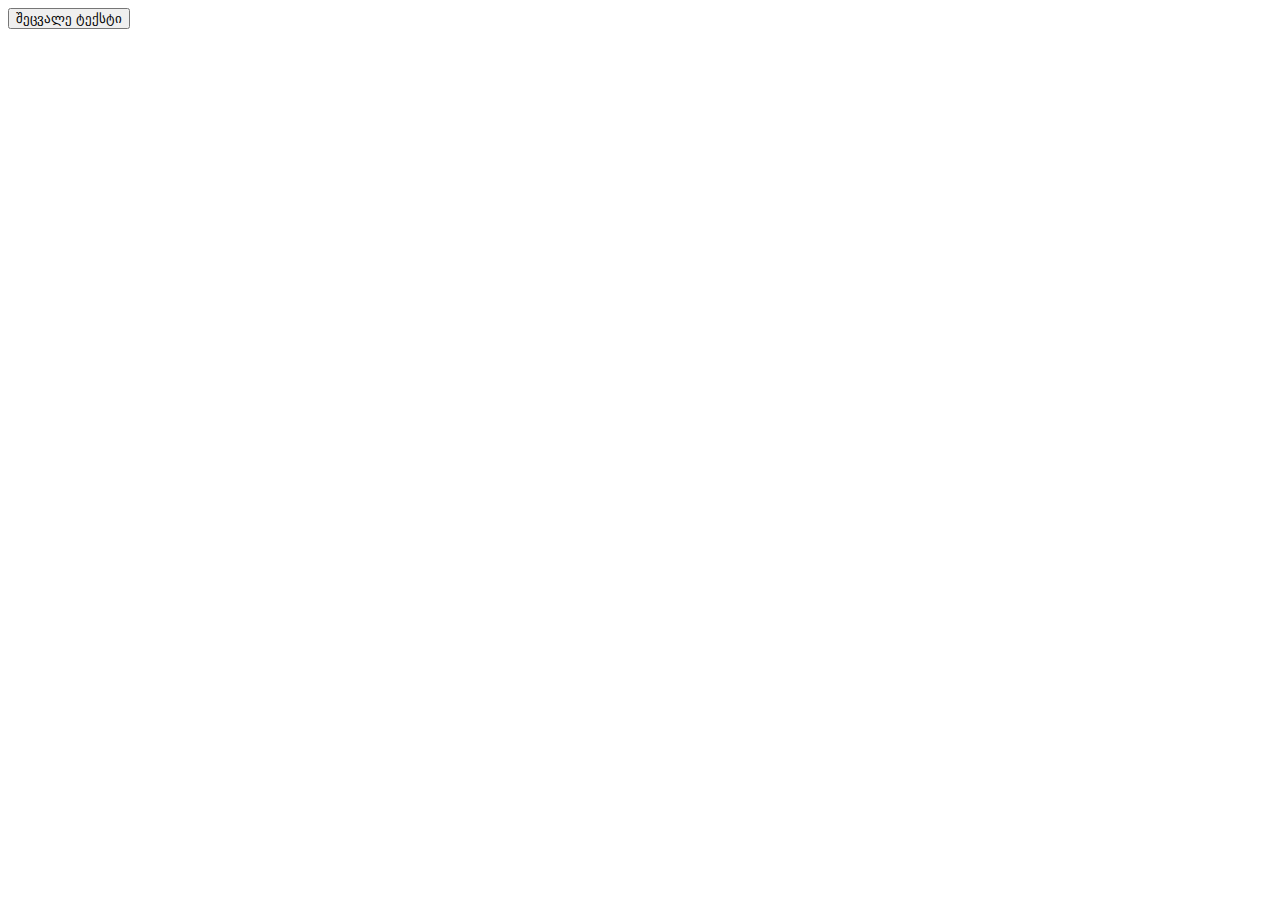
==== javascript #3/index.html @ c482d987 "Javascript Functions" ====
<!DOCTYPE html>
<html lang="en">
<head>
    <meta charset="UTF-8">
    <meta http-equiv="X-UA-Compatible" content="IE=edge">
    <meta name="viewport" content="width=device-width, initial-scale=1.0">
    <title>Lesson #3</title>
</head>
<body>

    <div id="count"></div>
    <button id="myButton">შეცვალე ტექსტი</button>
<script src="main.js"></script>
</body>
</html>
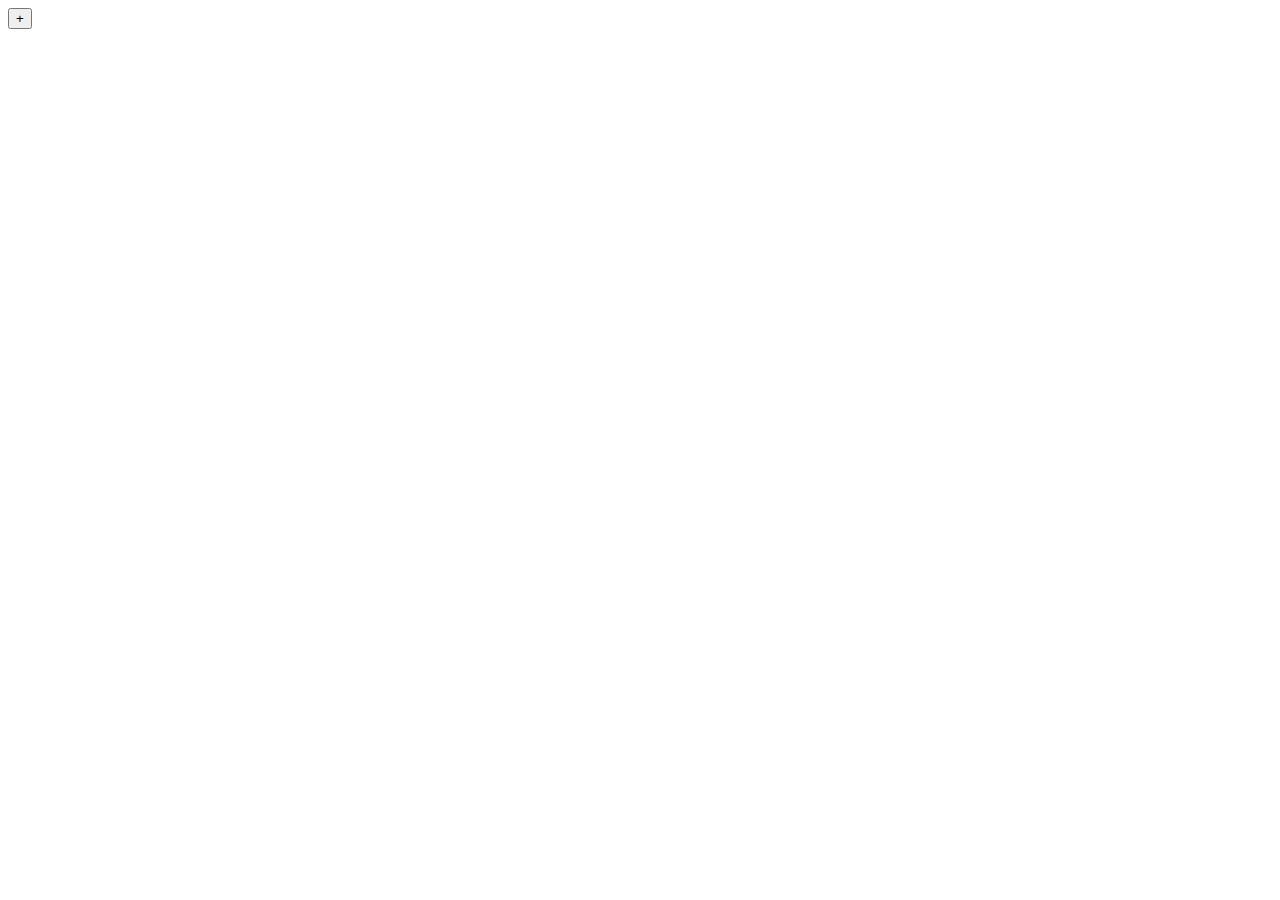
==== commit 6df0b8a6: "Minore" ====
--- a/javascript #3/index.html
+++ b/javascript #3/index.html
@@ -8,8 +8,10 @@
 </head>
 <body>
 
+
+
     <div id="count"></div>
-    <button id="myButton">შეცვალე ტექსტი</button>
+    <button id="myButton">+</button>
 <script src="main.js"></script>
 </body>
 </html>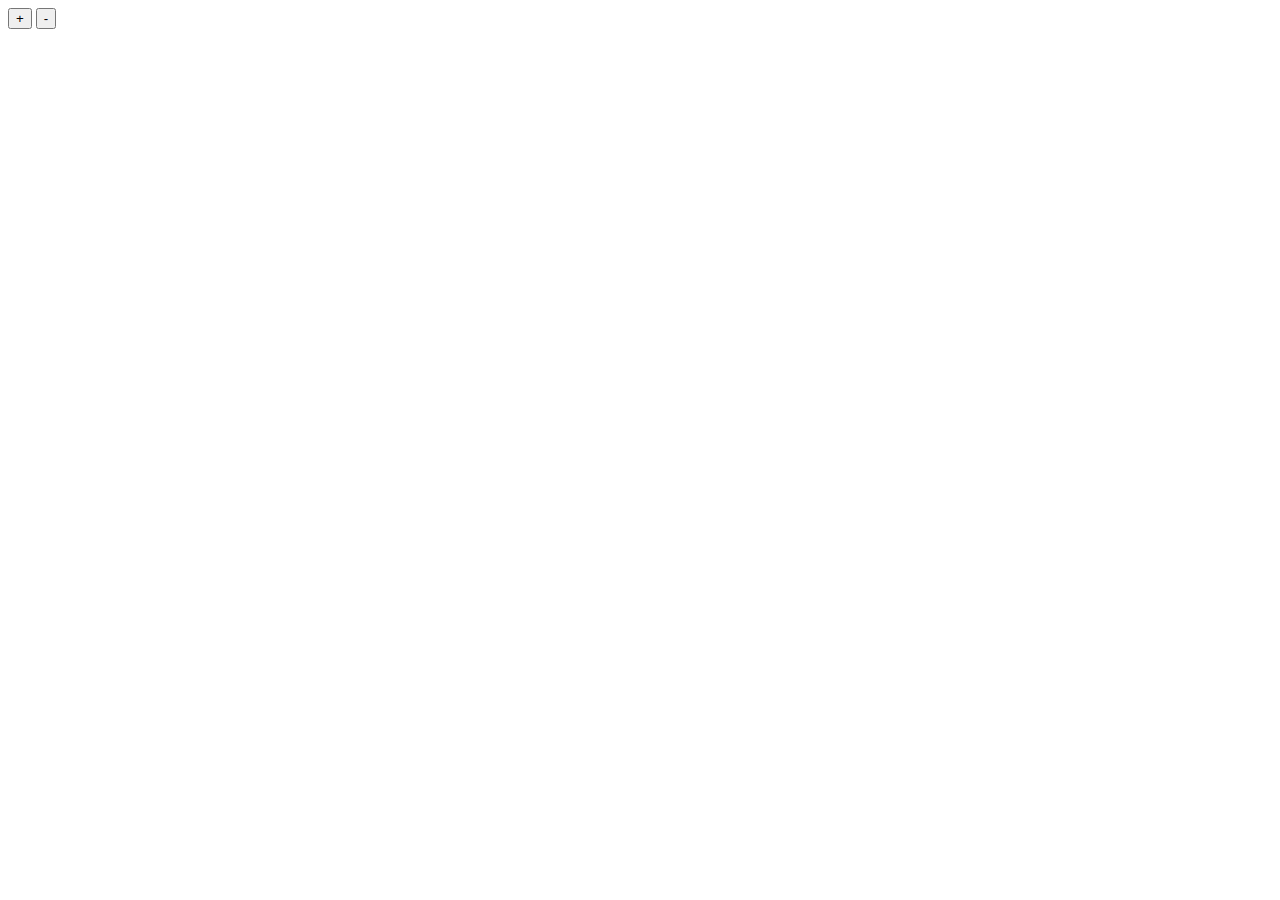
==== commit d51cc1d0: "Objects" ====
--- a/javascript #3/index.html
+++ b/javascript #3/index.html
@@ -1,17 +1,27 @@
 <!DOCTYPE html>
 <html lang="en">
-<head>
-    <meta charset="UTF-8">
-    <meta http-equiv="X-UA-Compatible" content="IE=edge">
-    <meta name="viewport" content="width=device-width, initial-scale=1.0">
+  <head>
+    <meta charset="UTF-8" />
+    <meta http-equiv="X-UA-Compatible" content="IE=edge" />
+    <meta name="viewport" content="width=device-width, initial-scale=1.0" />
     <title>Lesson #3</title>
-</head>
-<body>
+  </head>
+  <body>
+
+    <!-- <div id="myTest"></div>
+
+    <button id="myTestButton">შეცვლა</button> -->
+
+
 
 
 
     <div id="count"></div>
     <button id="myButton">+</button>
-<script src="main.js"></script>
-</body>
-</html>+    <button id="myButton2">-</button>
+
+
+
+    <script src="main.js"></script>
+  </body>
+</html>
